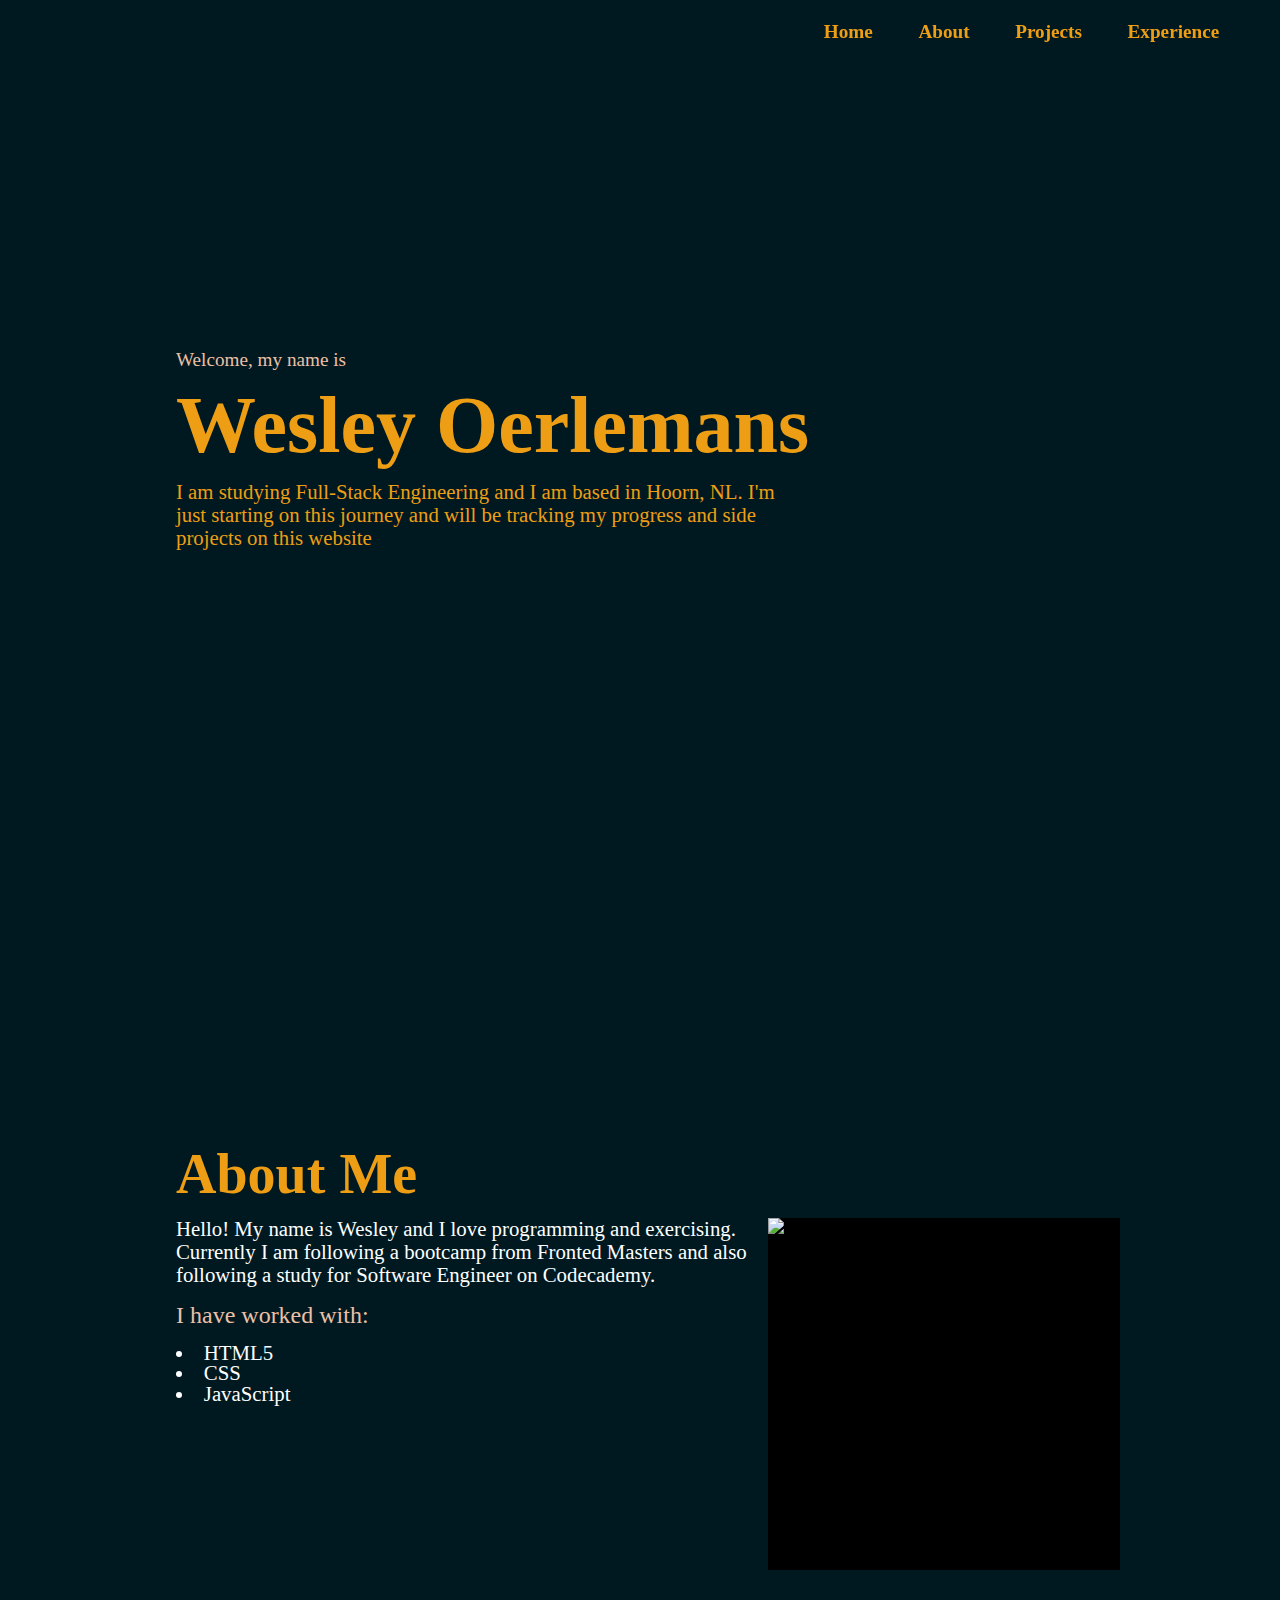
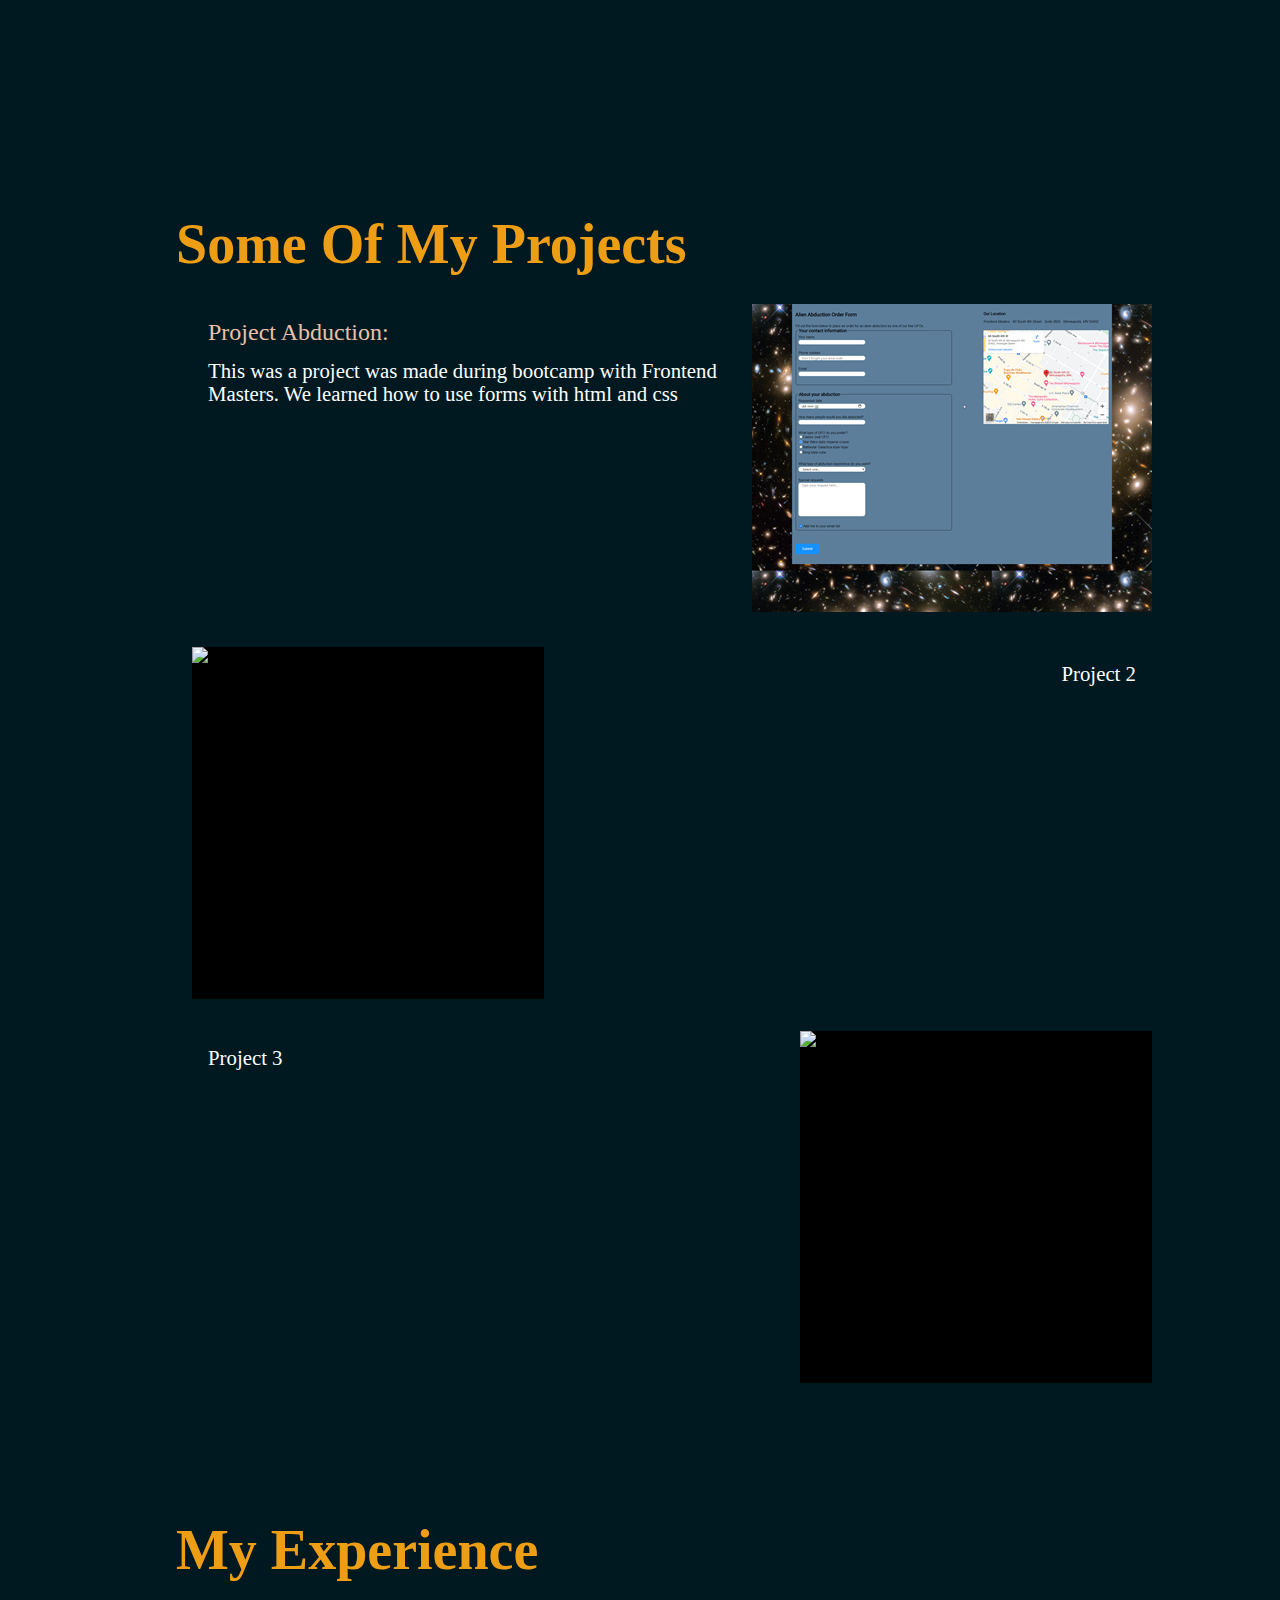
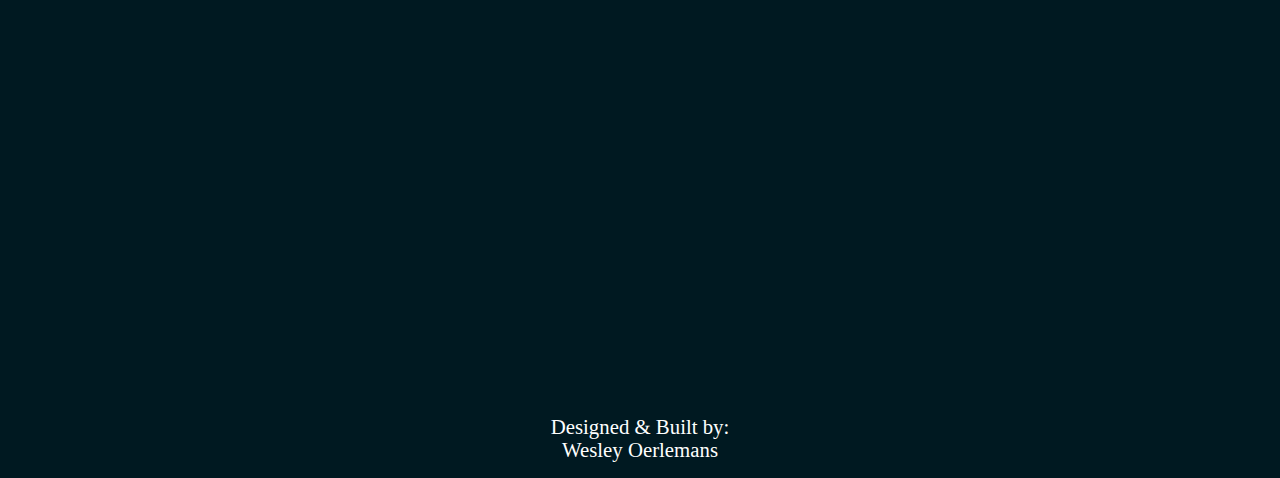
==== index.html @ 769b6f0a "Added frontpage, changed file tree" ====
<!DOCTYPE html>
<html lang="en">

<head>
  <meta charset="UTF-8">
  <meta http-equiv="X-UA-Compatible" content="IE=edge">
  <meta name="viewport" content="width=device-width, initial-scale=1.0">
  <title>My road to programming</title>
  <link rel="stylesheet" href="reset.css">
  <link rel="stylesheet" href="style.css">
</head>

<body>
  <header>
    <nav> <!-- make beter layout-->
      <ul>
        <li><a href="#home">Home</a></li>
        <li><a href="#about">About</a></li>
        <li><a href="#projects">Projects</a></li>
        <li><a href="#experience">Experience</a></li>

      </ul>
    </nav>
  </header>




  <main>
    <section class="banner">
      <div class="bannercenter">
        <h1>Welcome, my name is</h1>
        <h2>Wesley Oerlemans</h2>
        <div class="smallWidth">
          <p>I am studying Full-Stack Engineering and I am based in Hoorn, NL. I'm
            just starting on this journey and will be tracking my progress and side projects on this website</p>
        </div>
      </div>
      </div>
    </section>

    <section class="about" id="about">
      <div class="center">
        <h2>About Me</h2><img src="" alt="Placeholder selfie Wesley">
        <div class="smallWidth">
          
          <p>Hello! My name is Wesley and I love programming and exercising. Currently I am following a bootcamp from
            Fronted Masters and also following a study for Software Engineer on Codecademy. </p>
          <h3>I have worked with:</h3><!-- add (image html, image CSS) Next to each other-->
          <ul>
            <li>HTML5</li>
            <li>CSS</li>
            <li>JavaScript</li>
        </div>
      </div>
    </section>

    <section class="projects" id="projects">
      <div class="center">
        <h2>Some Of My Projects</h2>
        <div class="boxes"><div>
          <h3>Project Abduction:</h3>
          <p>This was a project was made during bootcamp with Frontend Masters. We learned how to use forms with html and css</p>
          </div><a href="./projects/abduction/index.html" target="_blank"> <img src="./abduction.png" alt="abduction"></a>
        </div>
        <div class="boxes temp">
          
          <img src="" alt="Placeholder Project 2"><p>Project 2</p>
        </div>
        <div class="boxes temp">
          <p>Project 3</p>
          <img src="" alt="Placeholder Project 3">
        </div>
      </div></div>

    </section>

    <section class="experience" id="experience">
      <div class="center">
        <h2>My Experience</h2>
        <div class="smallWidth">

        </div>
      </div>
    </section>
  </main>


  <footer>
    <p>Designed & Built by: <br> Wesley Oerlemans</p> <!-- super small in corner-->
  </footer>
</body>

</html>
---- style.css ----
/**, *::before, *::after, html, body {
  border: 1px dotted blue;
}*/

body {
  background-color: #001921;
  width: 100vw
}


/* header */
header {
  content: "";
  position: fixed;
  width: 100%;
  display: block;
  z-index: 10;
}

nav {
  display: flex;
  justify-content: flex-end;
  height: 2rem;
  align-items: center;
  margin: 1rem;
  
}
nav ul {
  margin-right: 1.5rem;
}

nav li {
  display: inline-block;
  margin: 0rem 0.5rem;
  padding: 0.8rem;
  font-size: 1.2rem;
  font-weight: bold;
}

a {
  color:#ed9e14;
  text-decoration: none;
  font-weight: 600;
}         /* Unvisited link  */

a:visited {color:#ed9e14;} /* Visited link    */
a:hover {color:#ebc0a6;}   /* Mouse over link */
a:active {
  color:#fefffe;
  text-decoration: underline;
  text-decoration-color: #2ea8db;
  text-decoration-thickness: 3px;
}  /* Selected link   */

/*main*/
main {
  margin: 0 8%;
}




/*banner*/

.banner::before {
  content: "";
  display: block;
  height: 4rem;
}
.banner, .about, .projects, .experience {
  height: 100vh;
  width: 100%;
  display: flex;
  justify-content: center;
}

/*banner center*/
.bannercenter {
  max-width: 60rem;
  min-width: 30rem;
  margin-top: auto;
  margin-bottom: auto;
  flex: 1;
}
.smallWidth {
  max-width: 40rem;
}

/* Font styling*/
.banner p {

  color: #ed9e14;
}
p {
  font-size: 1.3rem;
  color: #fefffe;
  line-height: 1.1;
}

h1, h2, h3, p, main ul {
  margin: 1rem;
} 

h1 {
  color: #ebc0a6;
  font-size: 1.2rem;
}
h2 {
  color: #ed9e14;
  font-size: 3.5rem;
  font-weight: bold;
}
.banner h2 {
  font-size: 5rem;
}
h3 {
  font-size: 1.5rem;
  color: #ebc0a6;
}
.about li {
  color: #fefffe;
  list-style-position: inside;
  list-style-type: disc;
  font-size: 1.3rem;
}
.boxes{
  display: flex;
  width: 100%;
  margin: 2rem;
  justify-content: space-between;
}

.temp img {
  background-color: black;
  height: 22rem;
  width: 22rem;
}

.about img {
  background-color: black;
  float: right;
  height: 22rem;
  width: 22rem;
}

.center {
  max-width: 60rem;
  min-width: 30rem;
  margin-top: auto;
  margin-bottom: auto;
  flex: 1;
}



/* footer */
footer {
  text-align: center;
}
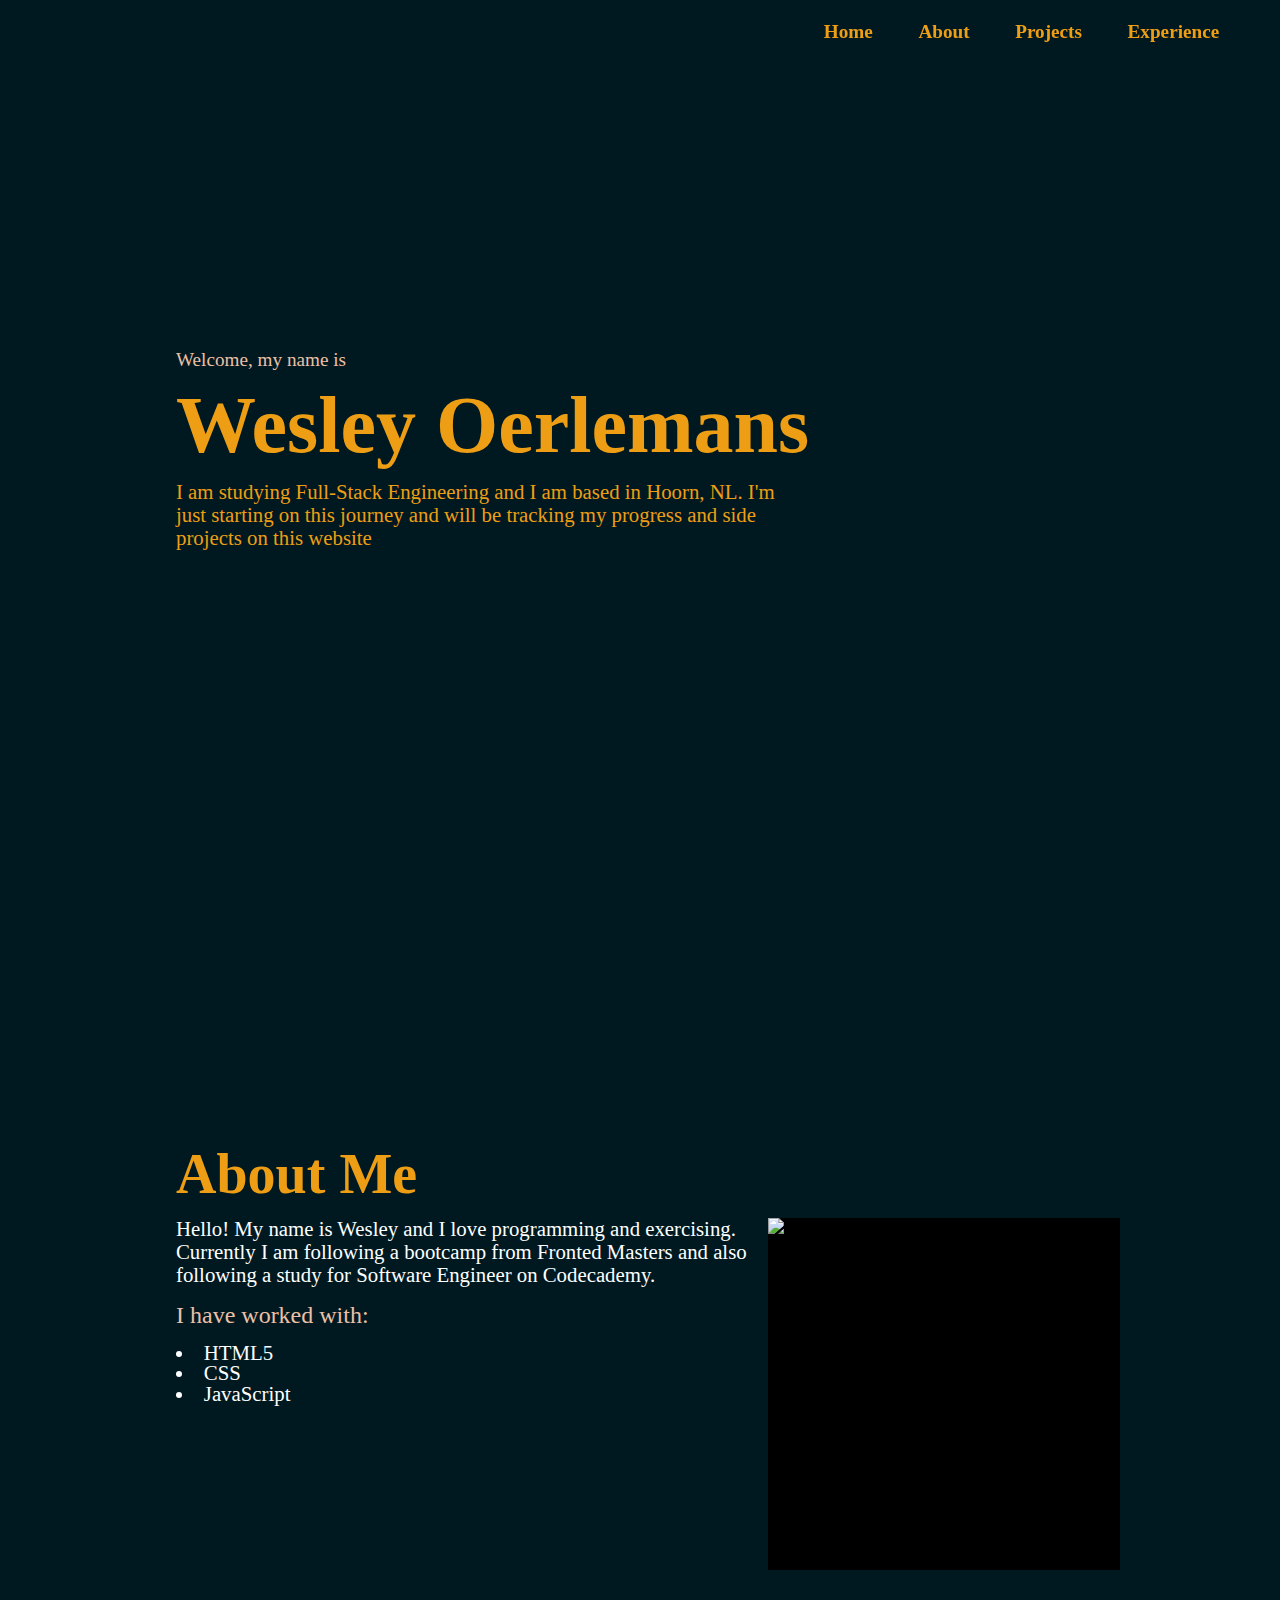
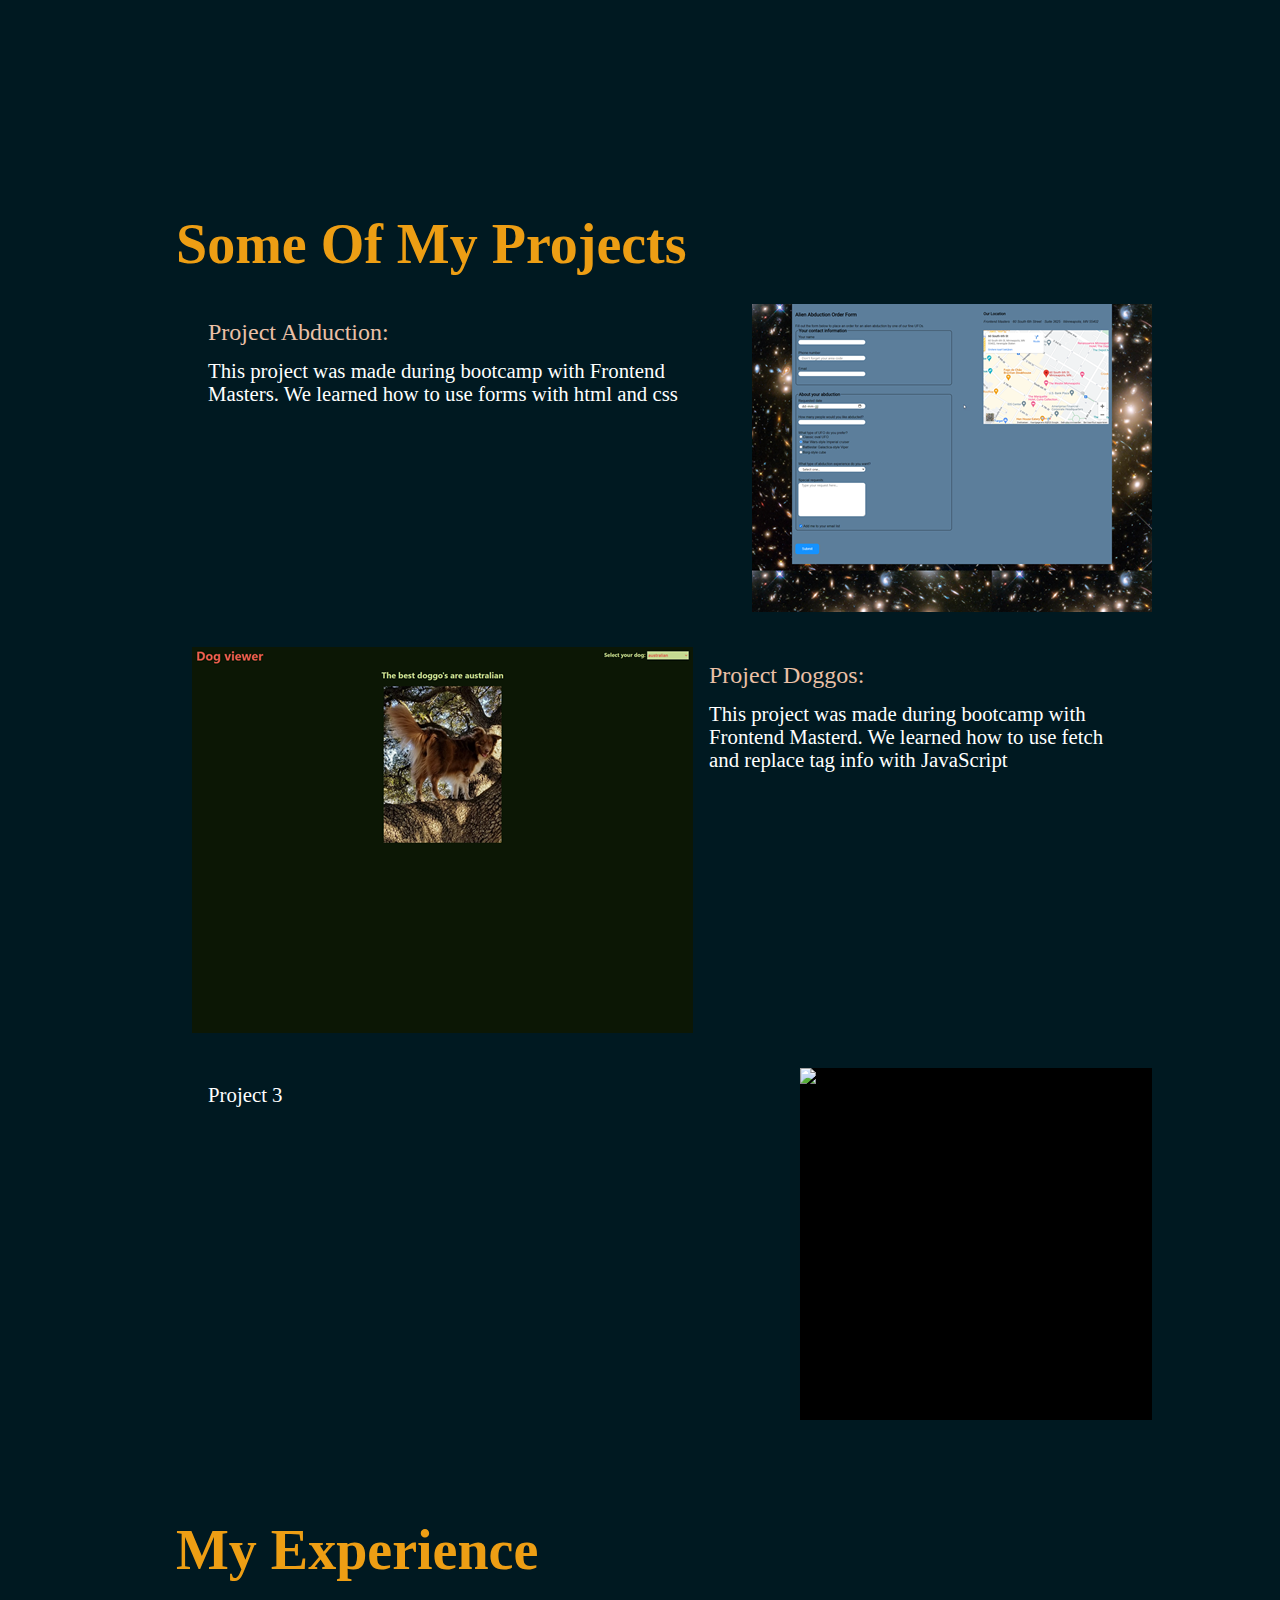
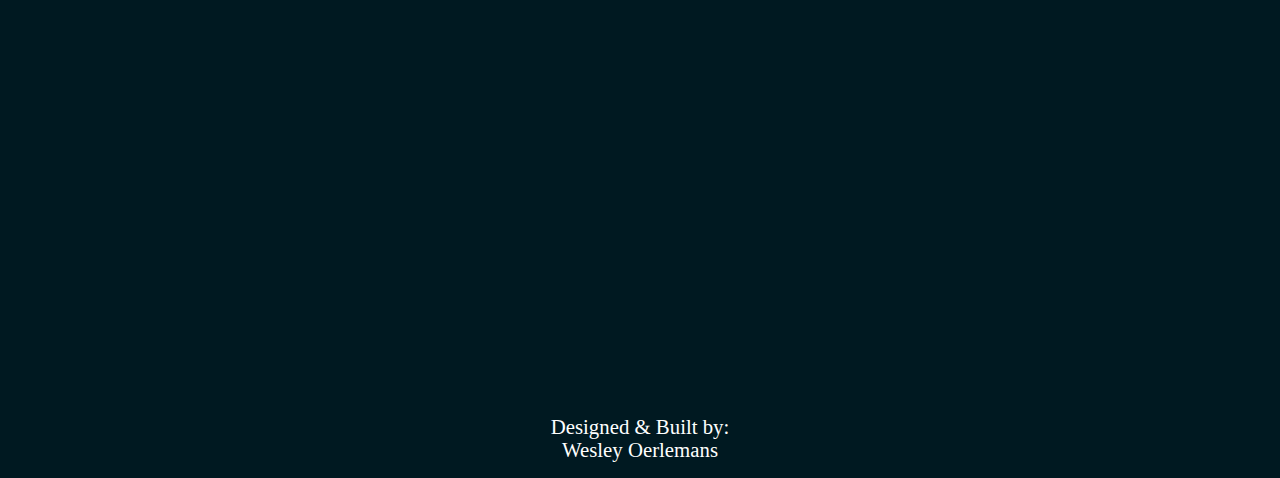
==== commit b39734e0: "Add new project doggos" ====
--- a/index.html
+++ b/index.html
@@ -27,7 +27,7 @@
 
 
   <main>
-    <section class="banner">
+    <section class="banner" id="home">
       <div class="bannercenter">
         <h1>Welcome, my name is</h1>
         <h2>Wesley Oerlemans</h2>
@@ -43,7 +43,7 @@
       <div class="center">
         <h2>About Me</h2><img src="" alt="Placeholder selfie Wesley">
         <div class="smallWidth">
-          
+
           <p>Hello! My name is Wesley and I love programming and exercising. Currently I am following a bootcamp from
             Fronted Masters and also following a study for Software Engineer on Codecademy. </p>
           <h3>I have worked with:</h3><!-- add (image html, image CSS) Next to each other-->
@@ -58,20 +58,30 @@
     <section class="projects" id="projects">
       <div class="center">
         <h2>Some Of My Projects</h2>
-        <div class="boxes"><div>
-          <h3>Project Abduction:</h3>
-          <p>This was a project was made during bootcamp with Frontend Masters. We learned how to use forms with html and css</p>
-          </div><a href="./projects/abduction/index.html" target="_blank"> <img src="./abduction.png" alt="abduction"></a>
+
+        <div class="boxes">
+          <div>
+            <h3>Project Abduction:</h3>
+            <p>This project was made during bootcamp with Frontend Masters. We learned how to use forms with html and
+              css</p>
+          </div><a href="./projects/abduction/index.html" target="_blank"> <img src="./abduction.png"
+              alt="Project abduction"></a>
         </div>
-        <div class="boxes temp">
+
+        <div class="boxes">
           
-          <img src="" alt="Placeholder Project 2"><p>Project 2</p>
+          <a href="./projects/doggos/index.html" target="_blank"><img src="./doggos.png" alt="Project doggos"></a>
+          <div><h3>Project Doggos:</h3>
+          <p>This project was made during bootcamp with Frontend Masterd. We learned how to use fetch and replace tag
+            info with JavaScript</p></div>
         </div>
+
         <div class="boxes temp">
           <p>Project 3</p>
           <img src="" alt="Placeholder Project 3">
         </div>
-      </div></div>
+      </div>
+      </div>
 
     </section>
 
@@ -87,7 +97,7 @@
 
 
   <footer>
-    <p>Designed & Built by: <br> Wesley Oerlemans</p> <!-- super small in corner-->
+    <p>Designed & Built by: <br> Wesley Oerlemans</p>
   </footer>
 </body>
 
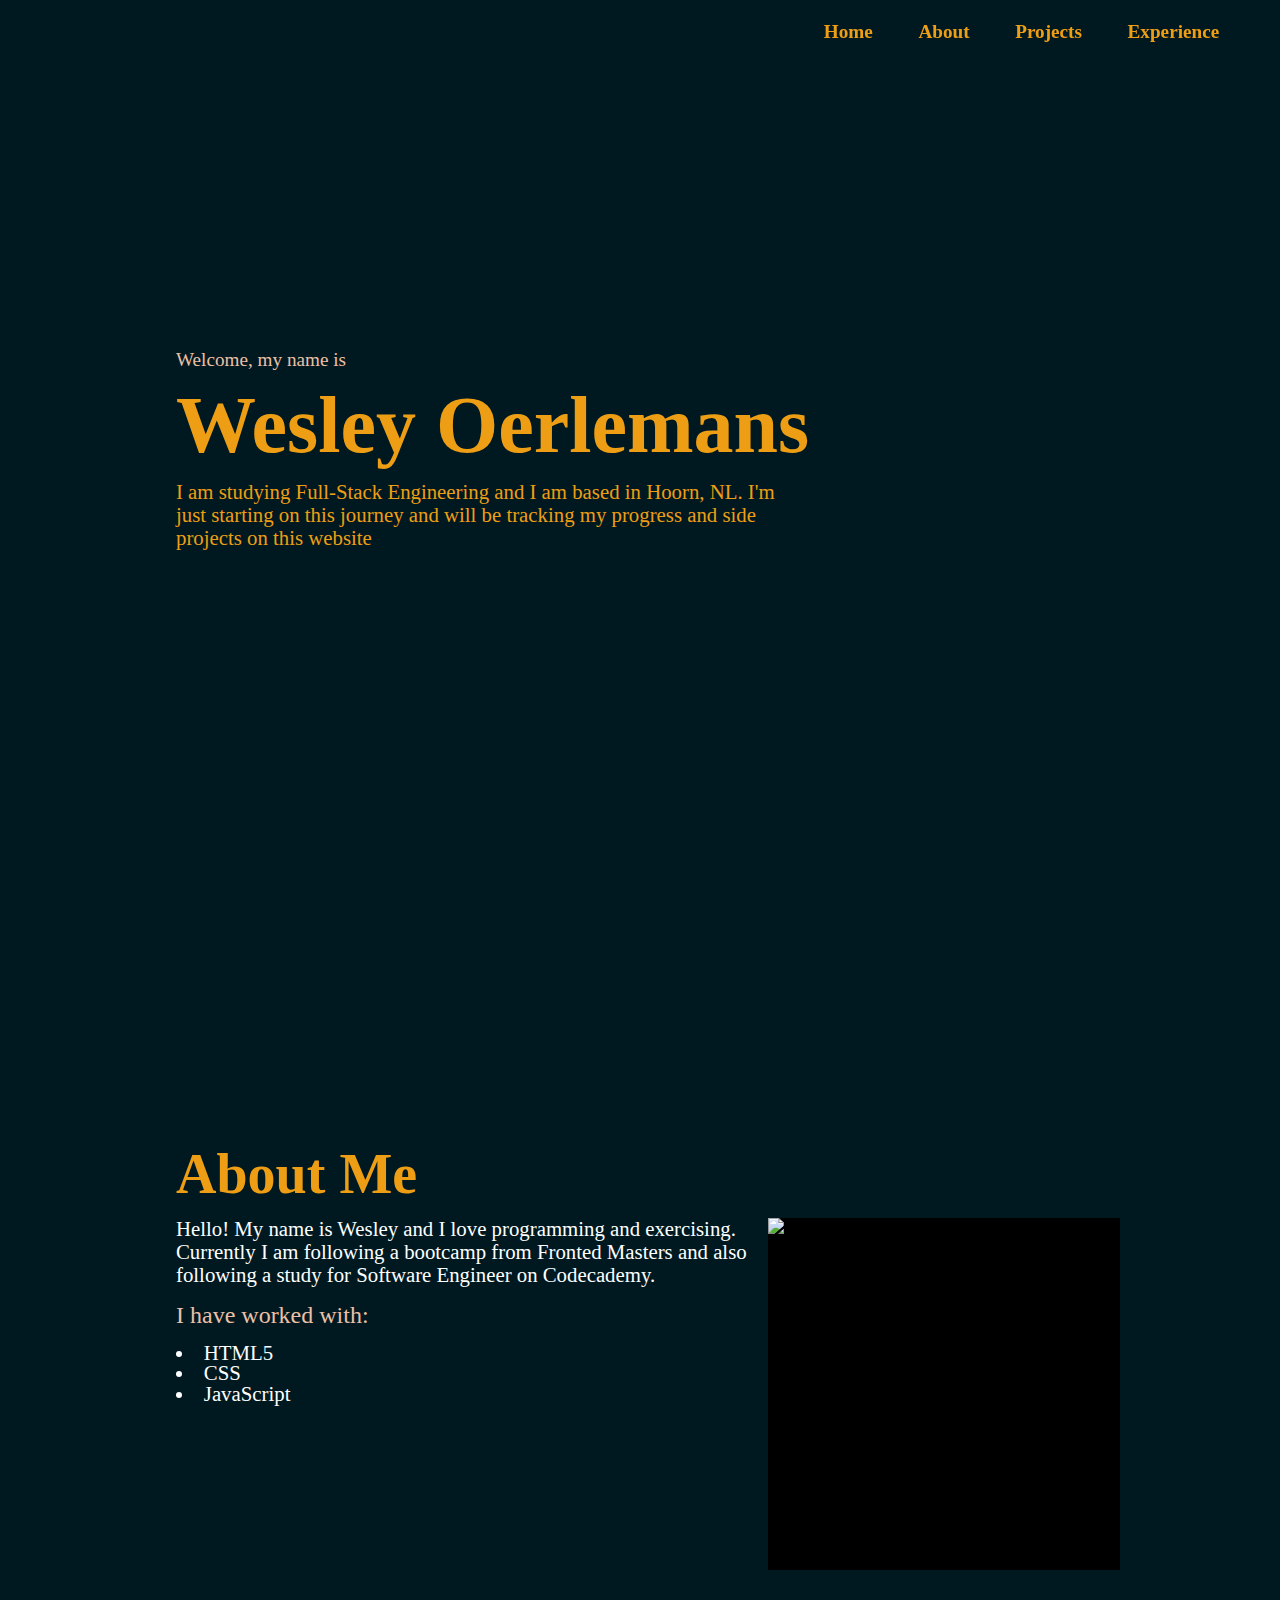
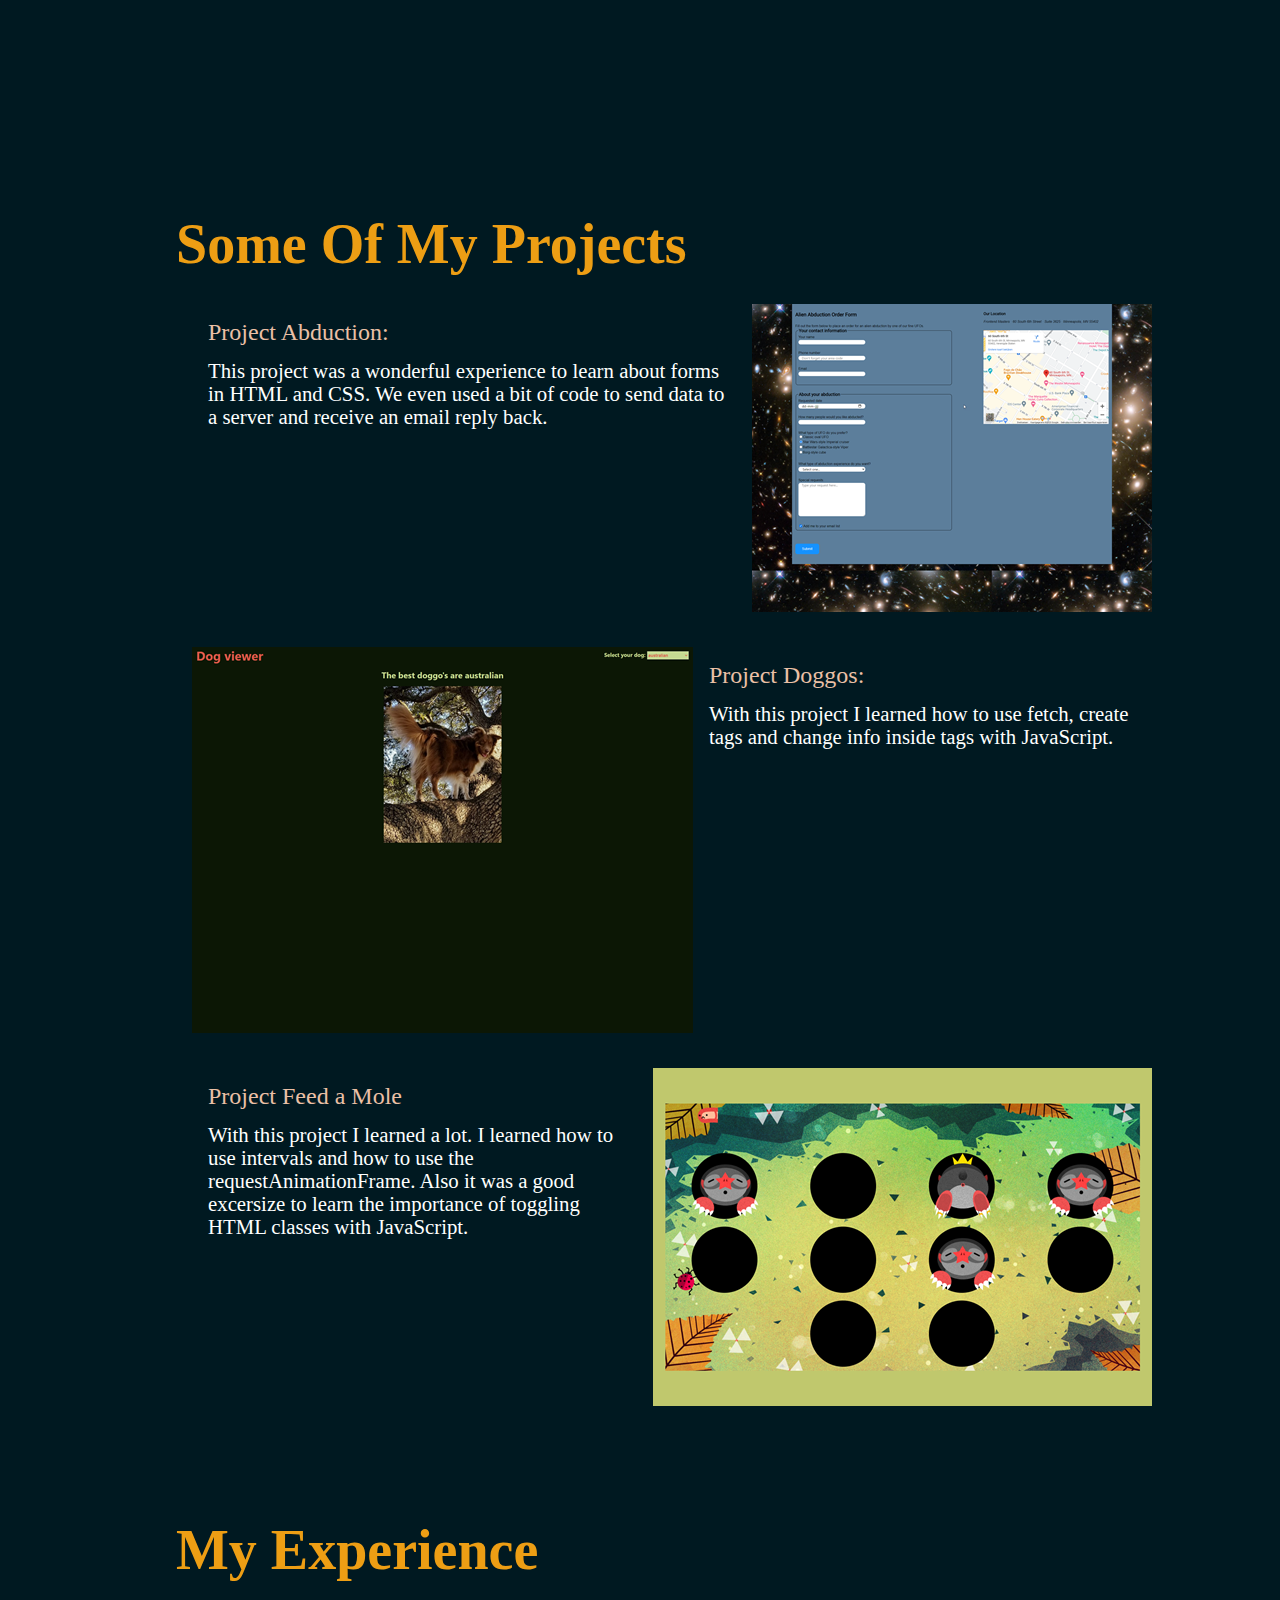
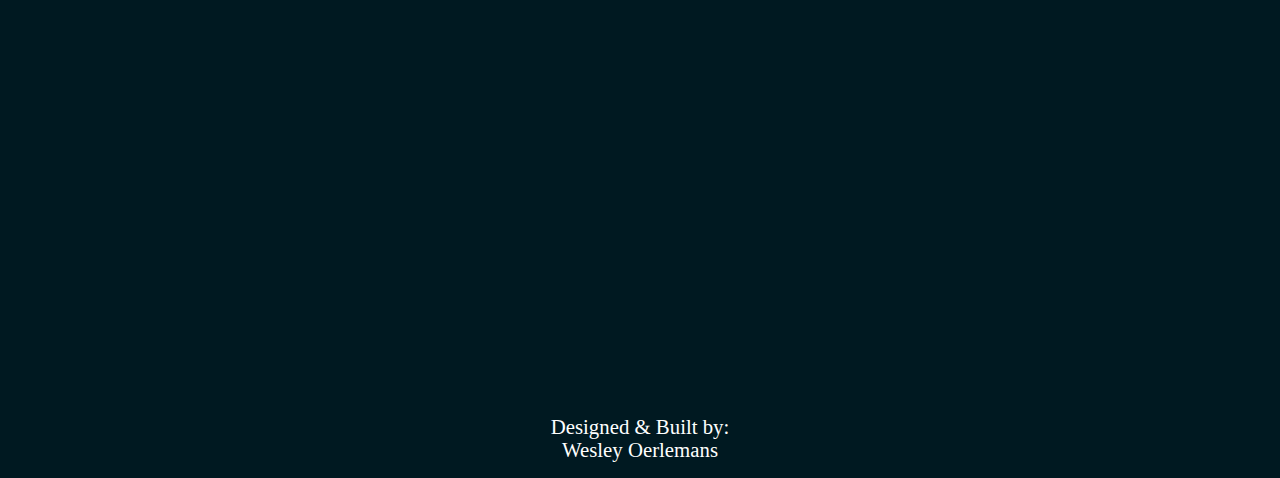
==== commit b7a41c21: "Added new project Feed a Mole" ====
--- a/index.html
+++ b/index.html
@@ -59,26 +59,28 @@
       <div class="center">
         <h2>Some Of My Projects</h2>
 
+<!--left project-->
         <div class="boxes">
           <div>
             <h3>Project Abduction:</h3>
-            <p>This project was made during bootcamp with Frontend Masters. We learned how to use forms with html and
-              css</p>
+            <p>This project was a wonderful experience to learn about forms in HTML and CSS. We even used a bit of code to send data to a server and receive an email reply back.</p>
           </div><a href="./projects/abduction/index.html" target="_blank"> <img src="./abduction.png"
               alt="Project abduction"></a>
         </div>
 
+        <!--right project-->
         <div class="boxes">
-          
           <a href="./projects/doggos/index.html" target="_blank"><img src="./doggos.png" alt="Project doggos"></a>
           <div><h3>Project Doggos:</h3>
-          <p>This project was made during bootcamp with Frontend Masterd. We learned how to use fetch and replace tag
-            info with JavaScript</p></div>
+          <p>With this project I learned how to use fetch, create tags and change info inside tags with JavaScript.</p></div>
         </div>
 
-        <div class="boxes temp">
-          <p>Project 3</p>
-          <img src="" alt="Placeholder Project 3">
+        <!--left project-->
+        <div class="boxes"><div>
+          <h3>Project Feed a Mole</h3>
+          <p>With this project I learned a lot. I learned how to use intervals and how to use the requestAnimationFrame. Also it was a good excersize to learn the importance of toggling HTML classes with JavaScript.</p>
+        </div>
+          <a href="./projects/feedAMole/index.html" target="_blank"><img src="./feedAMole.png" alt="Project Feed a Mole"></a>
         </div>
       </div>
       </div>
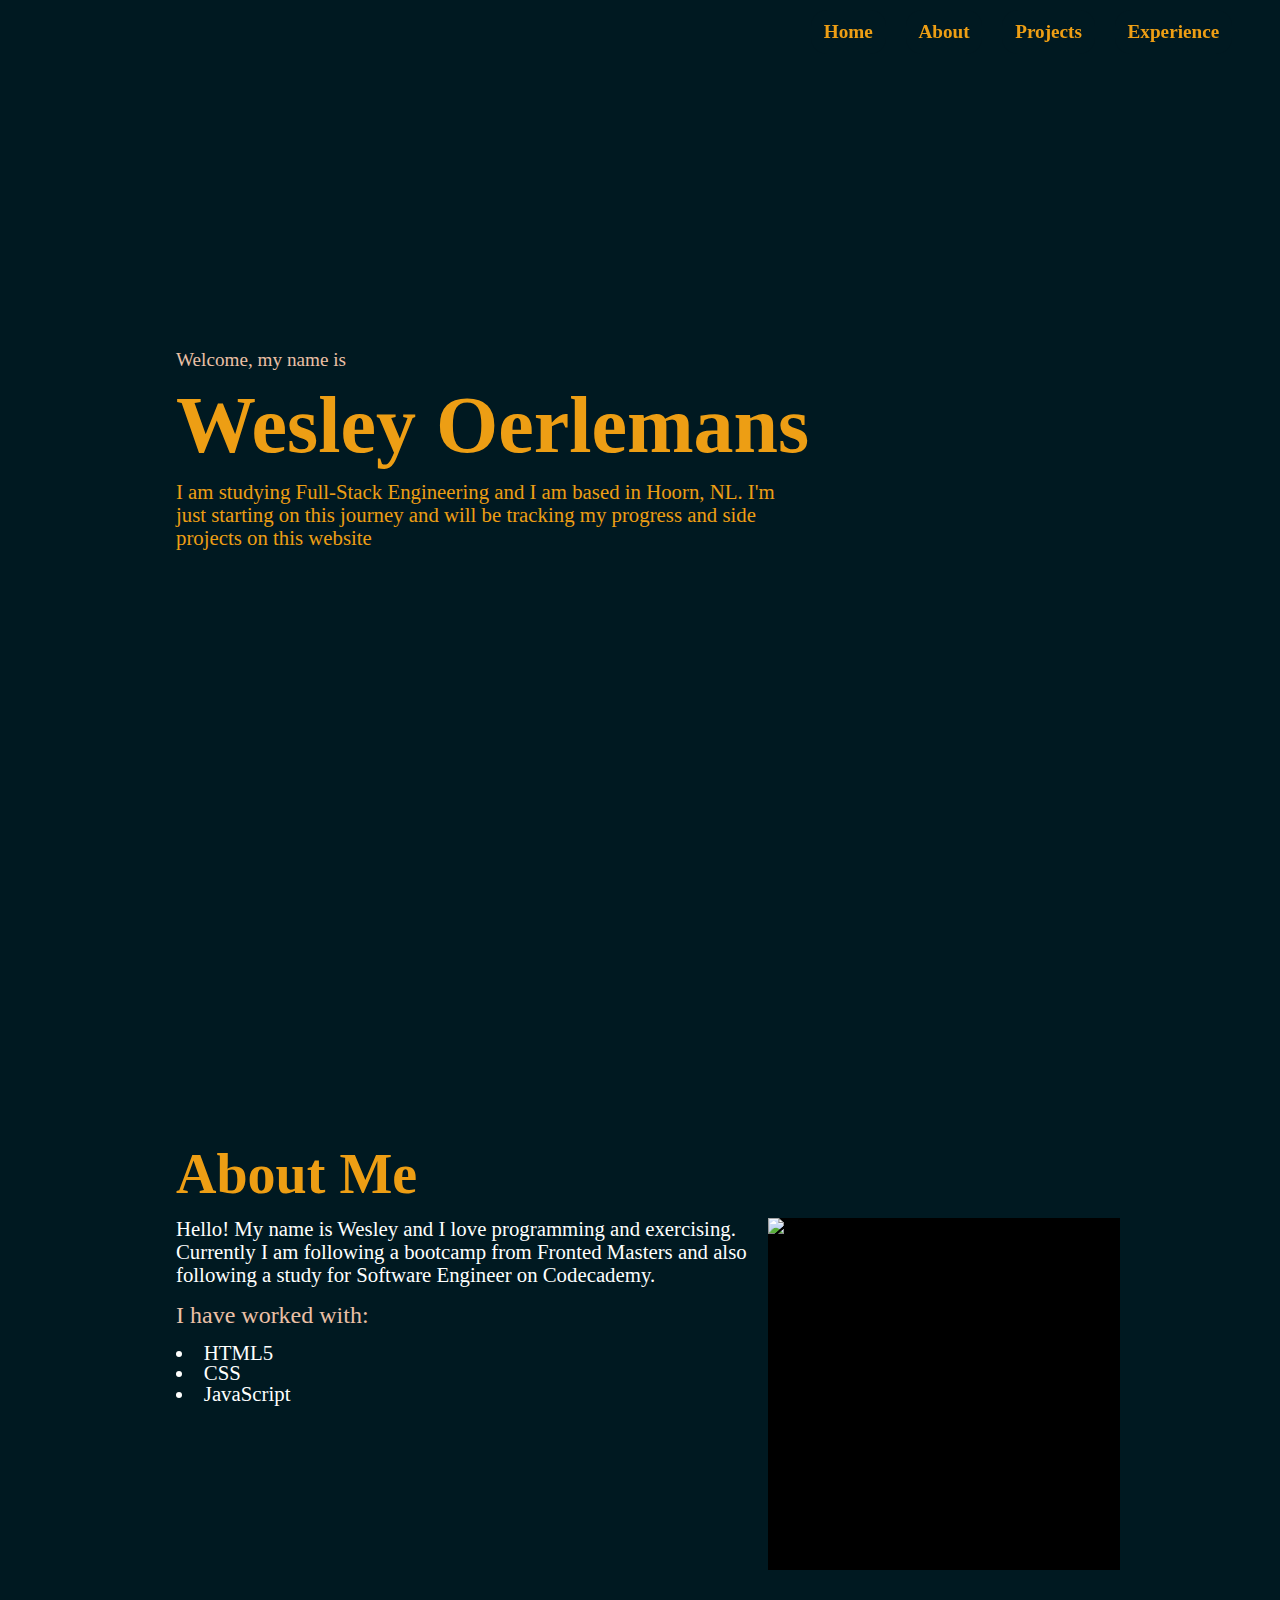
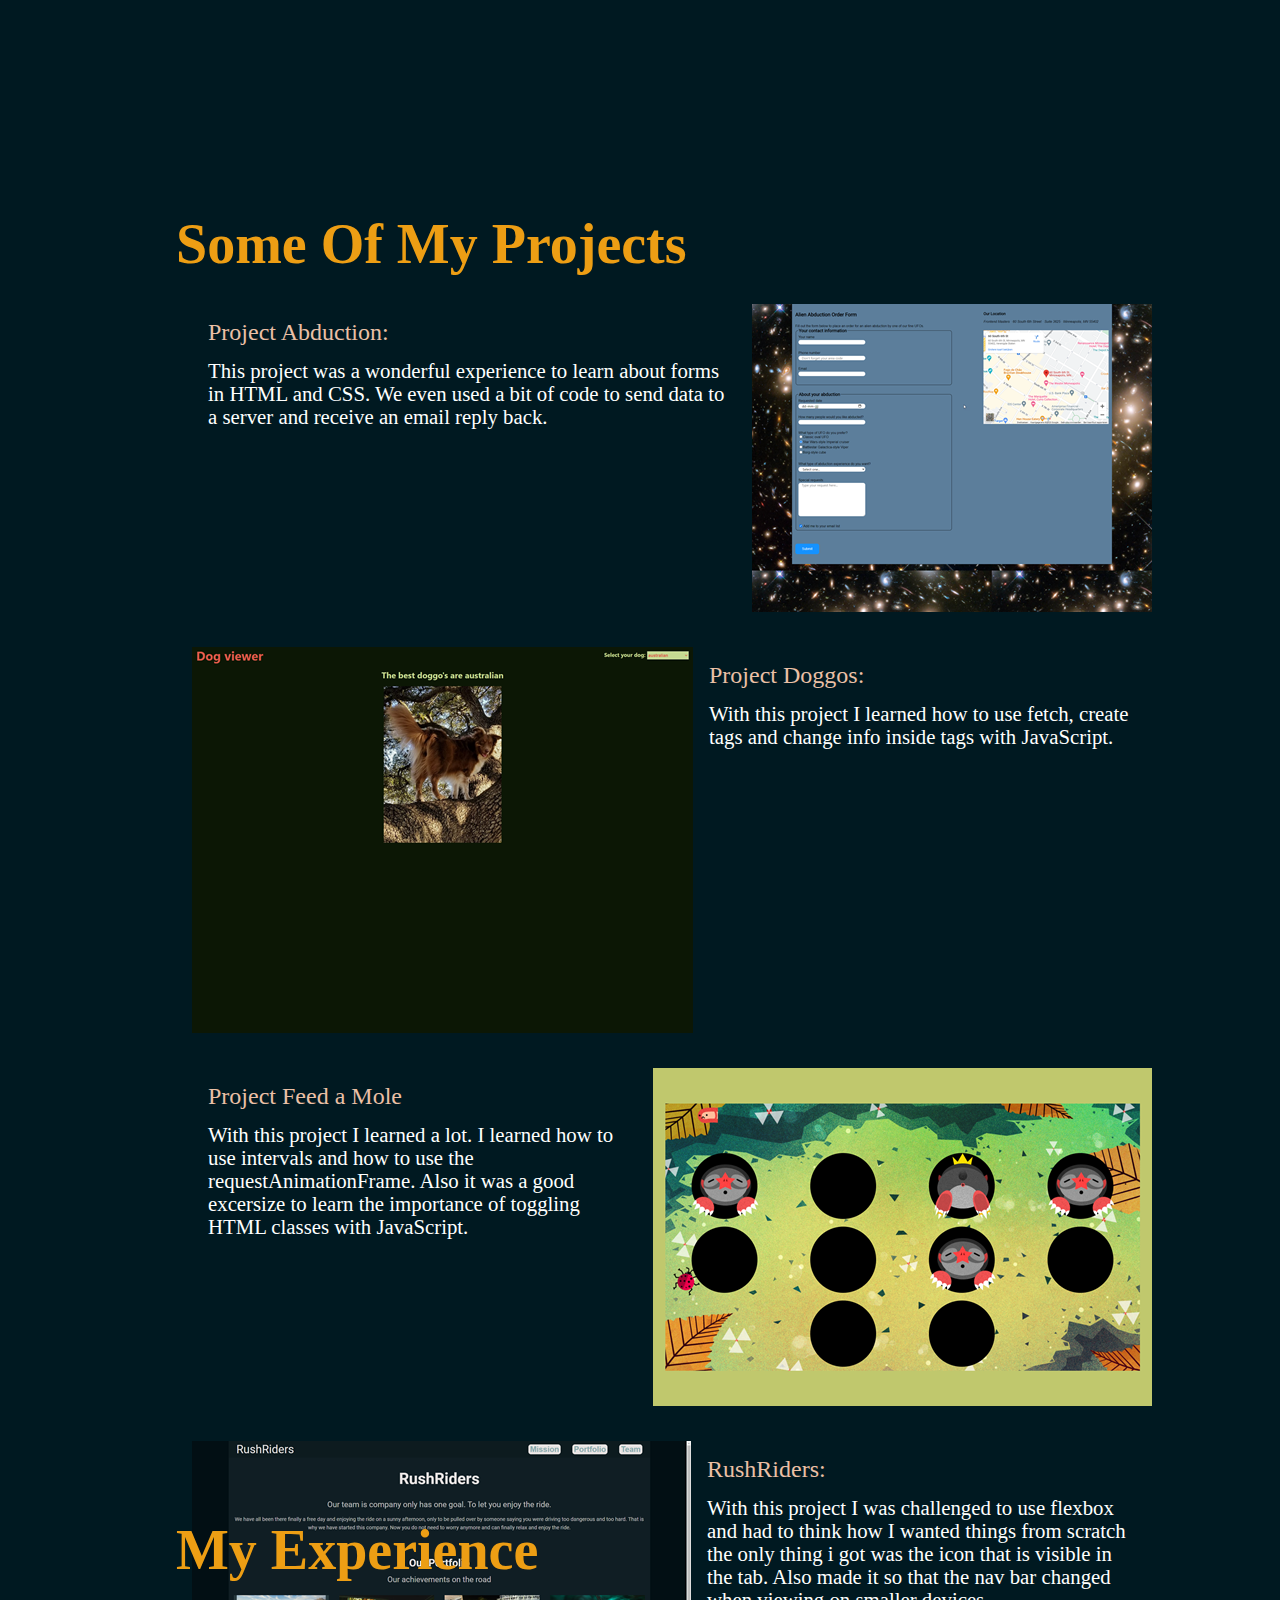
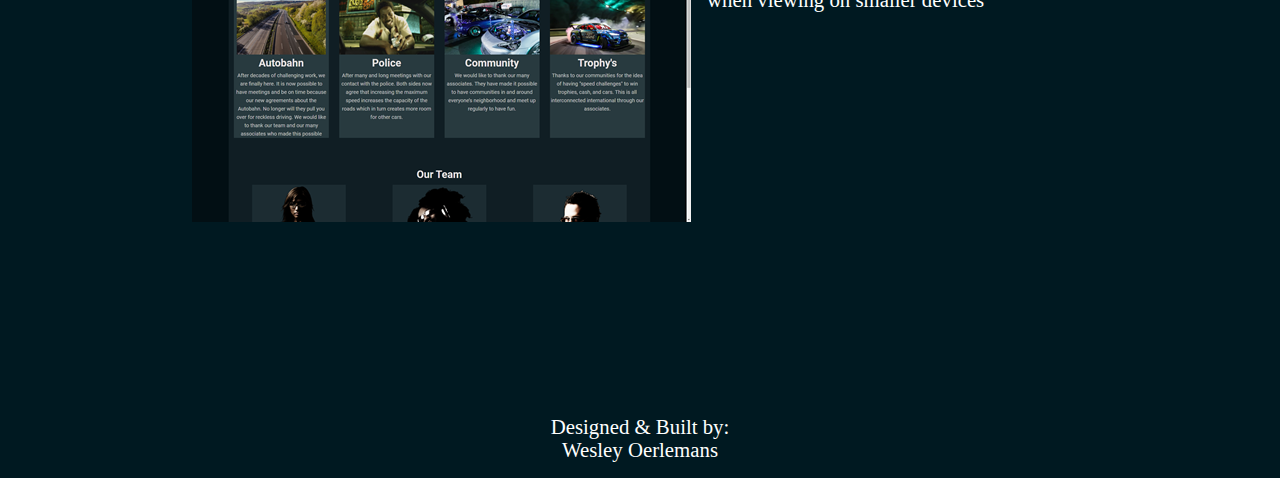
==== commit 94b3b87f: "Added project RushRiders" ====
--- a/index.html
+++ b/index.html
@@ -36,7 +36,6 @@
             just starting on this journey and will be tracking my progress and side projects on this website</p>
         </div>
       </div>
-      </div>
     </section>
 
     <section class="about" id="about">
@@ -59,32 +58,50 @@
       <div class="center">
         <h2>Some Of My Projects</h2>
 
-<!--left project-->
+        <!--left project-->
         <div class="boxes">
           <div>
             <h3>Project Abduction:</h3>
-            <p>This project was a wonderful experience to learn about forms in HTML and CSS. We even used a bit of code to send data to a server and receive an email reply back.</p>
+            <p>This project was a wonderful experience to learn about forms in HTML and CSS. We even used a bit of code
+              to send data to a server and receive an email reply back.</p>
           </div><a href="./projects/abduction/index.html" target="_blank"> <img src="./abduction.png"
-              alt="Project abduction"></a>
+              alt="Project Abduction"></a>
         </div>
 
         <!--right project-->
         <div class="boxes">
-          <a href="./projects/doggos/index.html" target="_blank"><img src="./doggos.png" alt="Project doggos"></a>
-          <div><h3>Project Doggos:</h3>
-          <p>With this project I learned how to use fetch, create tags and change info inside tags with JavaScript.</p></div>
+          <a href="./projects/doggos/index.html" target="_blank"><img src="./doggos.png" alt="Project Doggos"></a>
+          <div>
+            <h3>Project Doggos:</h3>
+            <p>With this project I learned how to use fetch, create tags and change info inside tags with JavaScript.
+            </p>
+          </div>
         </div>
 
         <!--left project-->
-        <div class="boxes"><div>
-          <h3>Project Feed a Mole</h3>
-          <p>With this project I learned a lot. I learned how to use intervals and how to use the requestAnimationFrame. Also it was a good excersize to learn the importance of toggling HTML classes with JavaScript.</p>
+        <div class="boxes">
+          <div>
+            <h3>Project Feed a Mole</h3>
+            <p>With this project I learned a lot. I learned how to use intervals and how to use the
+              requestAnimationFrame. Also it was a good excersize to learn the importance of toggling HTML classes with
+              JavaScript.</p>
+          </div>
+          <a href="./projects/feedAMole/index.html" target="_blank"><img src="./feedAMole.png"
+              alt="Project Feed a Mole"></a>
         </div>
-          <a href="./projects/feedAMole/index.html" target="_blank"><img src="./feedAMole.png" alt="Project Feed a Mole"></a>
+
+        <!--right project-->
+        <div class="boxes">
+          <a href="./projects/rushRiders/index.html" target="_blank"><img src="./rushriders.png" alt="Project rushRiders"></a>
+          <div>
+            <h3>RushRiders:</h3>
+            <p>With this project I was challenged to use flexbox and had to think how I wanted things from scratch the only thing i got was the icon that is visible in the tab. Also made it so that the nav bar changed when viewing on smaller devices
+            </p>
+          </div>
         </div>
+
+
       </div>
-      </div>
-
     </section>
 
     <section class="experience" id="experience">
--- a/style.css
+++ b/style.css
@@ -35,6 +35,8 @@
   padding: 0.8rem;
   font-size: 1.2rem;
   font-weight: bold;
+  background-color: #001921;
+  border-radius: 1rem;
 }
 
 a {
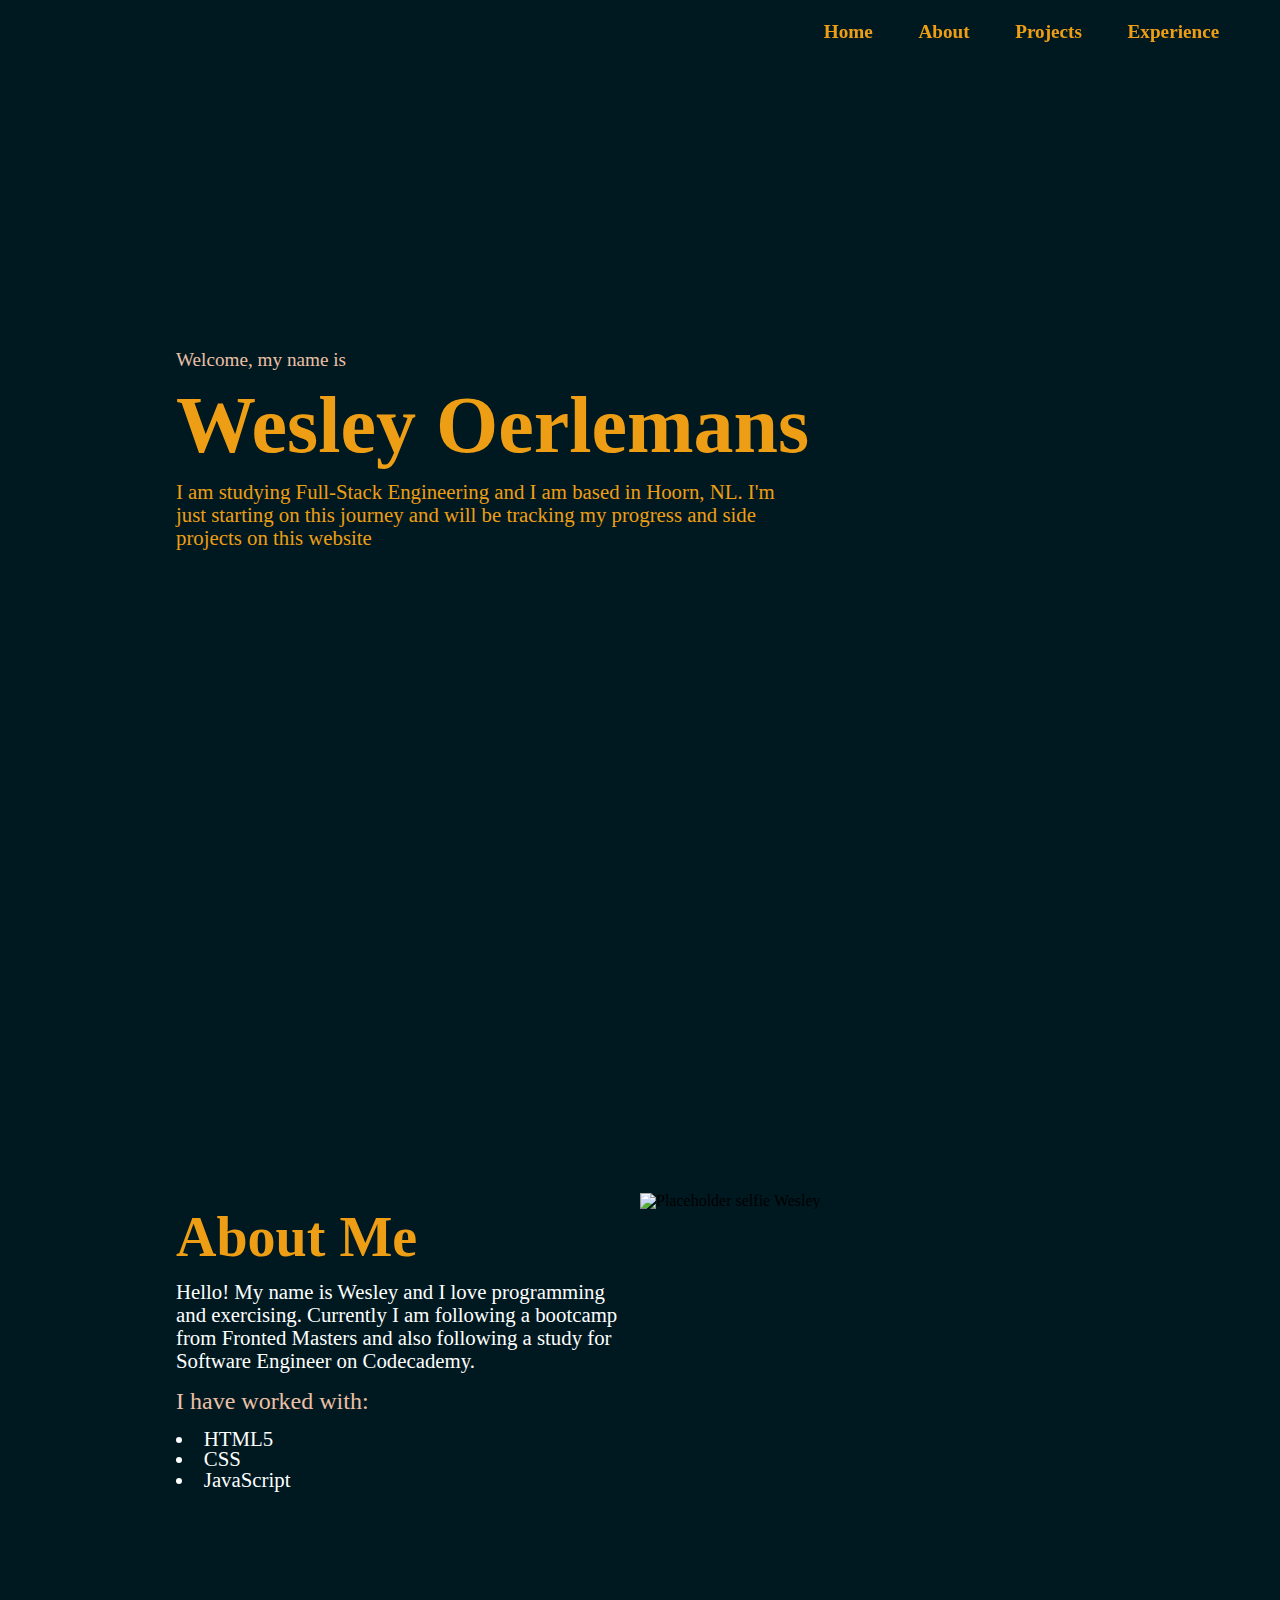
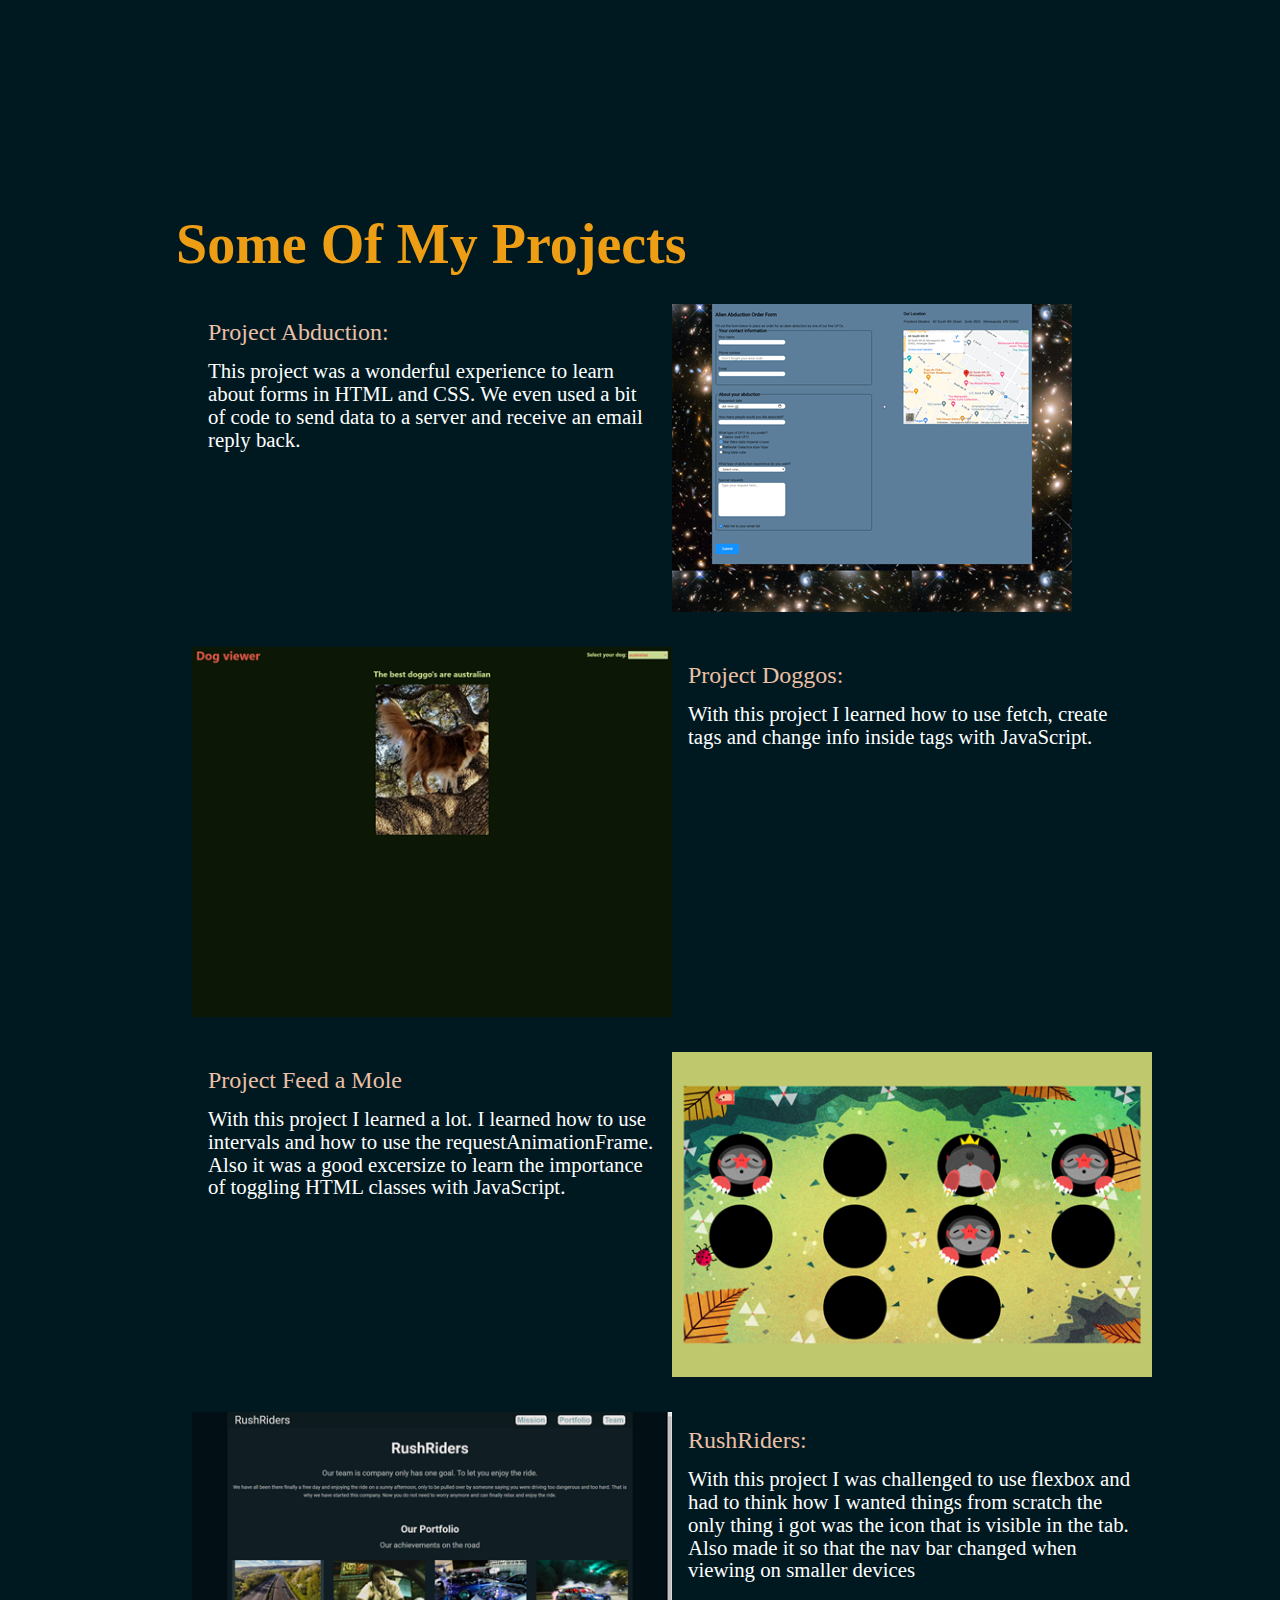
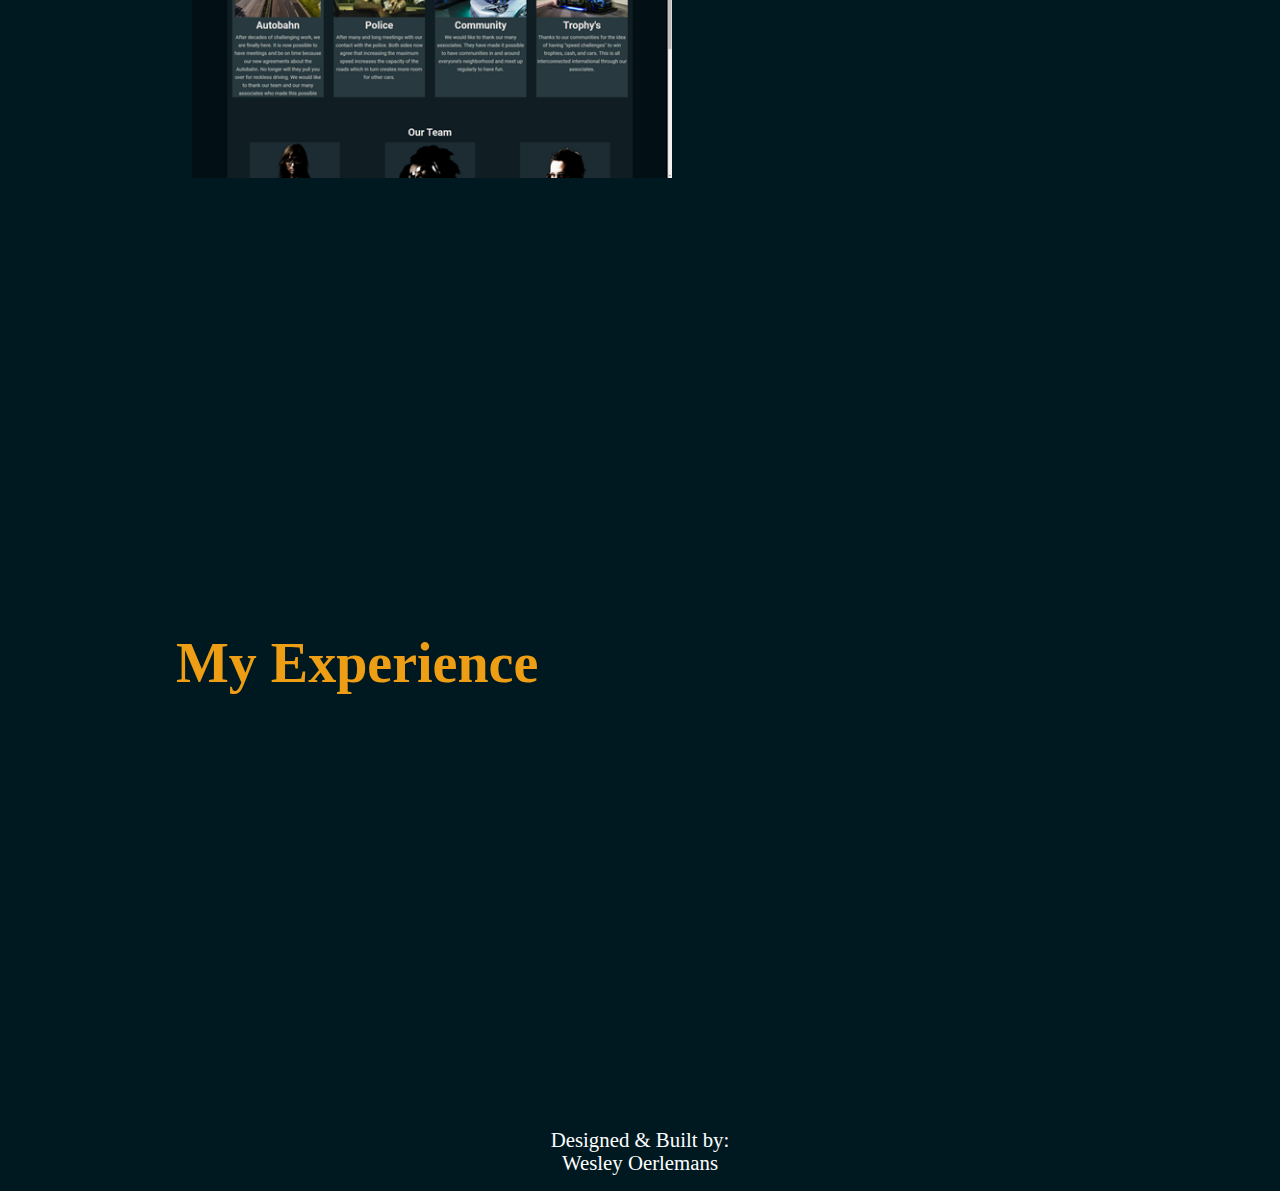
==== commit 01c383d6: "Edited layout homepage" ====
--- a/index.html
+++ b/index.html
@@ -40,16 +40,22 @@
 
     <section class="about" id="about">
       <div class="center">
-        <h2>About Me</h2><img src="" alt="Placeholder selfie Wesley">
-        <div class="smallWidth">
+        <div class="imgbox">
+          <img src="http://placekitten.com/200/300" alt="Placeholder selfie Wesley">
+        </div>
+        <div class="textbox">
+          <h2>About Me</h2>
 
-          <p>Hello! My name is Wesley and I love programming and exercising. Currently I am following a bootcamp from
-            Fronted Masters and also following a study for Software Engineer on Codecademy. </p>
-          <h3>I have worked with:</h3><!-- add (image html, image CSS) Next to each other-->
-          <ul>
-            <li>HTML5</li>
-            <li>CSS</li>
-            <li>JavaScript</li>
+          <div class="smallWidth">
+
+            <p>Hello! My name is Wesley and I love programming and exercising. Currently I am following a bootcamp from
+              Fronted Masters and also following a study for Software Engineer on Codecademy. </p>
+            <h3>I have worked with:</h3><!-- add (image html, image CSS) Next to each other-->
+            <ul>
+              <li>HTML5</li>
+              <li>CSS</li>
+              <li>JavaScript</li>
+          </div>
         </div>
       </div>
     </section>
@@ -59,47 +65,59 @@
         <h2>Some Of My Projects</h2>
 
         <!--left project-->
-        <div class="boxes">
-          <div>
+        <div class="lboxes">
+
+          <div class="textbox">
             <h3>Project Abduction:</h3>
             <p>This project was a wonderful experience to learn about forms in HTML and CSS. We even used a bit of code
               to send data to a server and receive an email reply back.</p>
-          </div><a href="./projects/abduction/index.html" target="_blank"> <img src="./abduction.png"
-              alt="Project Abduction"></a>
+          </div>
+          <div class="imgbox"><a href="./projects/abduction/index.html" target="_blank"> <img src="./abduction.png"
+                alt="Project Abduction"></a>
+          </div>
         </div>
 
         <!--right project-->
-        <div class="boxes">
-          <a href="./projects/doggos/index.html" target="_blank"><img src="./doggos.png" alt="Project Doggos"></a>
-          <div>
+        <div class="rboxes">
+
+          <div class="textbox">
             <h3>Project Doggos:</h3>
             <p>With this project I learned how to use fetch, create tags and change info inside tags with JavaScript.
             </p>
           </div>
+          <div class="imgbox"><a href="./projects/doggos/index.html" target="_blank"><img src="./doggos.png"
+                alt="Project Doggos"></a>
+          </div>
         </div>
 
         <!--left project-->
-        <div class="boxes">
-          <div>
+        <div class="lboxes">
+          <div class="textbox">
             <h3>Project Feed a Mole</h3>
             <p>With this project I learned a lot. I learned how to use intervals and how to use the
               requestAnimationFrame. Also it was a good excersize to learn the importance of toggling HTML classes with
               JavaScript.</p>
           </div>
-          <a href="./projects/feedAMole/index.html" target="_blank"><img src="./feedAMole.png"
-              alt="Project Feed a Mole"></a>
+
+          <div class="imgbox"><a href="./projects/feedAMole/index.html" target="_blank"><img src="./feedAMole.png"
+                alt="Project Feed a Mole"></a>
+          </div>
         </div>
 
         <!--right project-->
-        <div class="boxes">
-          <a href="./projects/rushRiders/index.html" target="_blank"><img src="./rushriders.png" alt="Project rushRiders"></a>
-          <div>
+        <div class="rboxes">
+          <div class="textbox">
+
             <h3>RushRiders:</h3>
-            <p>With this project I was challenged to use flexbox and had to think how I wanted things from scratch the only thing i got was the icon that is visible in the tab. Also made it so that the nav bar changed when viewing on smaller devices
+            <p>With this project I was challenged to use flexbox and had to think how I wanted things from scratch the
+              only thing i got was the icon that is visible in the tab. Also made it so that the nav bar changed when
+              viewing on smaller devices
             </p>
           </div>
+          <div class="imgbox"><a href="./projects/rushRiders/index.html" target="_blank"><img src="./rushriders.png"
+                alt="Project rushRiders"></a>
+          </div>
         </div>
-
 
       </div>
     </section>
--- a/style.css
+++ b/style.css
@@ -59,6 +59,17 @@
   margin: 0 8%;
 }
 
+@media only screen and (max-width: 1000px) {
+ main{ 
+  margin: 0 2%;
+ }
+}
+
+/*@media only screen and (max-width: 770px) {
+  main{
+    margin: 0 0.5rem;
+  }
+}*/
 
 
 
@@ -70,8 +81,8 @@
   height: 4rem;
 }
 .banner, .about, .projects, .experience {
-  height: 100vh;
-  width: 100%;
+  min-height: 100vh;
+  max-width: 100vw;
   display: flex;
   justify-content: center;
 }
@@ -79,7 +90,6 @@
 /*banner center*/
 .bannercenter {
   max-width: 60rem;
-  min-width: 30rem;
   margin-top: auto;
   margin-bottom: auto;
   flex: 1;
@@ -119,37 +129,65 @@
   font-size: 1.5rem;
   color: #ebc0a6;
 }
+
+.about {
+  display: flex;
+  flex-direction: row-reverse;
+}
+
+.about .imgbox,
+.about .textbox {
+  width: 50%;
+}
+
 .about li {
   color: #fefffe;
   list-style-position: inside;
   list-style-type: disc;
   font-size: 1.3rem;
 }
-.boxes{
+.rboxes{
+  display: flex;
+  width: 100%;
+  margin: 2rem;
+  justify-content: space-between;
+  flex-direction: row-reverse;
+}
+
+.lboxes{
   display: flex;
   width: 100%;
   margin: 2rem;
   justify-content: space-between;
 }
 
-.temp img {
-  background-color: black;
-  height: 22rem;
-  width: 22rem;
+.rboxes .textbox,
+.rboxes .imgbox,
+.lboxes .textbox,
+.lboxes .imgbox {
+  width: 50%;
 }
 
-.about img {
-  background-color: black;
-  float: right;
-  height: 22rem;
-  width: 22rem;
+
+.lboxes img,
+.rboxes img {
+  max-width: 100%;
+}
+
+
+.about .center {
+  display: flex;
+  flex-direction: row-reverse;
+}
+
+
+.about img{
+  max-width: 100%;
 }
 
 .center {
   max-width: 60rem;
-  min-width: 30rem;
-  margin-top: auto;
-  margin-bottom: auto;
+  margin: auto;
   flex: 1;
 }
 
